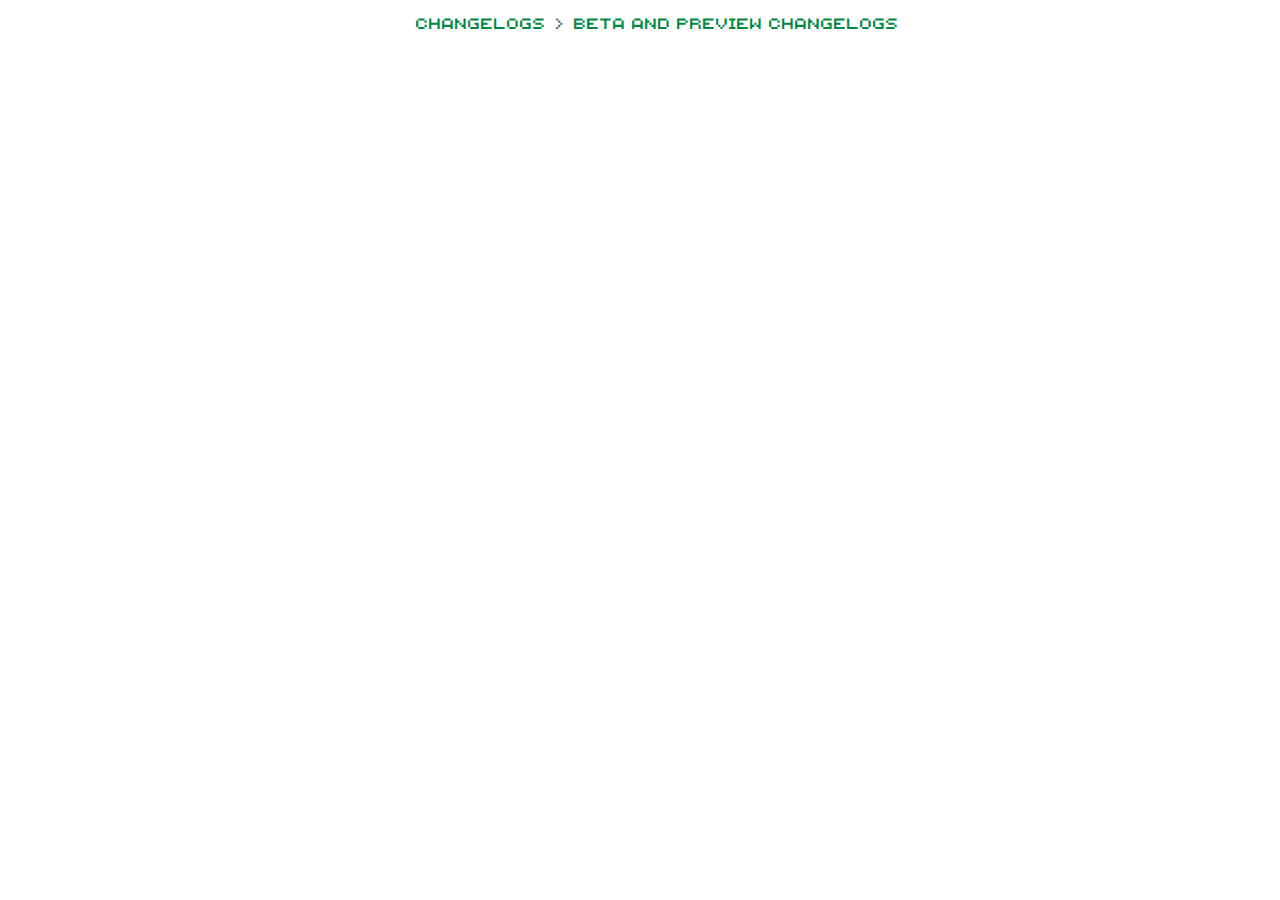
==== changelog.html @ 27af94bc "Add files via upload" ====
<html dir="ltr" lang="en">
	<head>
		<meta charset="UTF-8">
		<title>Minecraft Bedrock Changelogs</title>
		
		<link rel="stylesheet" href="./assets/css/index.css">
	</head>
	<body>
		<div id="root">
			<div style="width: 760px; margin-left: auto; margin-right: auto;">
				<nav class="sub-nav" style="text-align: center;">
					<ol class="breadcrumbs">
						<li title="Changelogs">
							<a>Changelogs</a>
						</li>
						<li title="Beta and Preview Changelogs">
							<a>Beta and Preview Changelogs</a>
						</li>
					</ol>
				</nav>
				<div id="articleTitle" style="font-family: 'MinecraftFiveBold'; font-size: 29px; text-align: center;"></div>
				<div id="articleBody"></div>
			</div>
		</div>
		<script src="./assets/js/changelog.js"></script>
	</body>
</html>
---- assets/css/index.css ----
@font-face { font-family: MinecraftFive; src: url("../../assets/fonts/MinecraftFive.otf"); }
@font-face { font-family: MinecraftFiveBold; src: url("../../assets/fonts/MinecraftFiveBold.otf"); }
@font-face { font-family: MinecraftSeven; src: url("../../assets/fonts/MinecraftSeven.otf"); }
@font-face { font-family: MinecraftTen; src: url("../../assets/fonts/MinecraftTen.otf"); }

html {
	font-family: "MinecraftSeven";
}

img {
	width: -webkit-fill-available;
}

h2 {
	font-family: "MinecraftTen";
	font-size: 18px;
}

a {
	color: rgba(1, 137, 68, 1);
	text-decoration: unset;
}

div {
	font-size: 14px;
}

.wysiwyg-font-size-large {
	font-size: 18px;
	font-family: "MinecraftTen";
}

#articleBody {
	line-height: 1.5;
}

img {
	border-radius: 8px;
}

ul, ol {
	list-style-type: disc;
	padding-left: 20px;
    list-style-position: outside;
    margin: 12px 0 12px 12px;
}


.breadcrumbs li {
    color: #666;
    display: inline;
    font-weight: normal;
    font-size: 15px;
    max-width: 450px;
    overflow: hidden;
    text-overflow: ellipsis;
}

.sub-nav {
	font-family: 'MinecraftFive';
	text-align: center;
}

.breadcrumbs li + li::before {
    content: ">";
    margin: 0 4px;
}

.article-list-item {
    border-bottom: 0;
    font-size: 18px;
    padding: 11px 0;
	list-style-type: none;
}

::-webkit-scrollbar {
    width: 1.25rem;
    background-color: transparent;
}
::-webkit-scrollbar-corner {
    background-color: transparent;
}
::-webkit-scrollbar-thumb {
    border-radius: 0.5625rem;
    border: 0.375rem solid rgba(0,0,0,0);
    background-color: rgb(0 0 0 / 16%);
    background-clip: padding-box;
}
::-webkit-scrollbar-track {
    background-color: transparent;
}
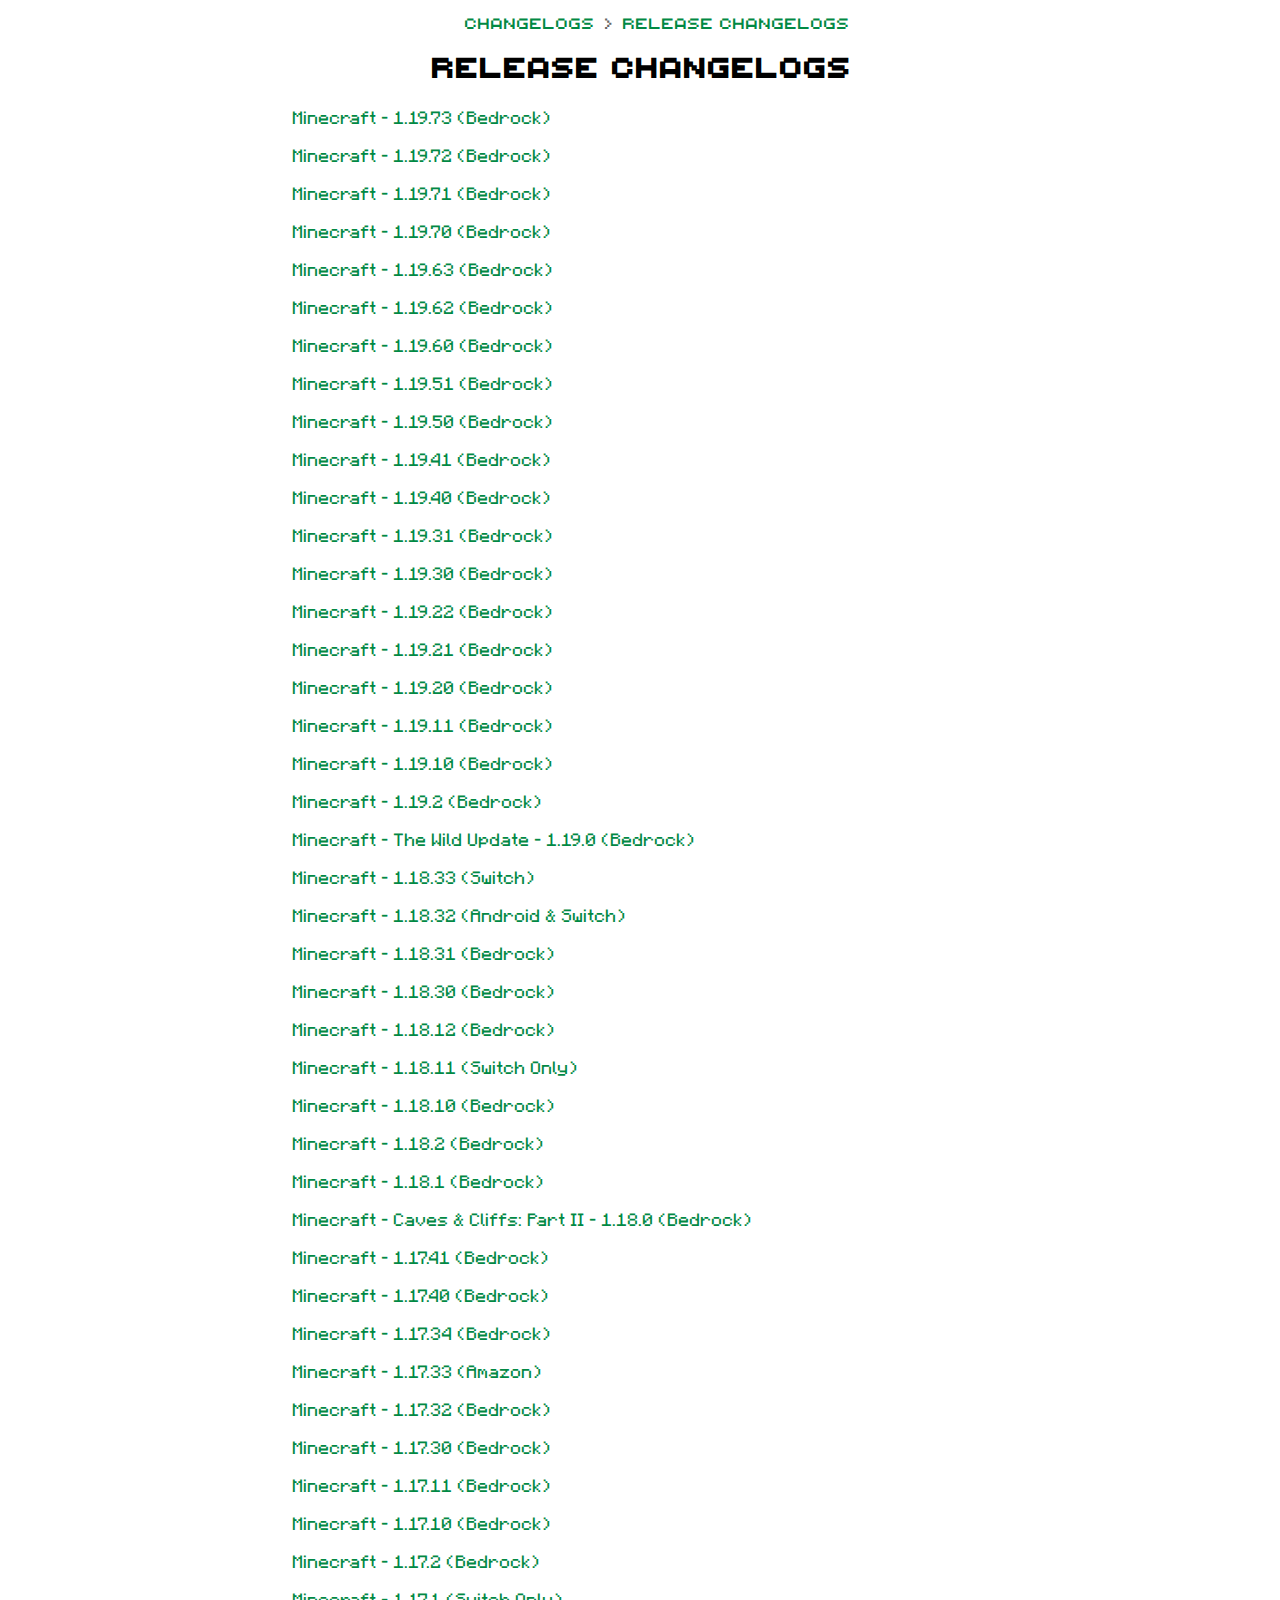
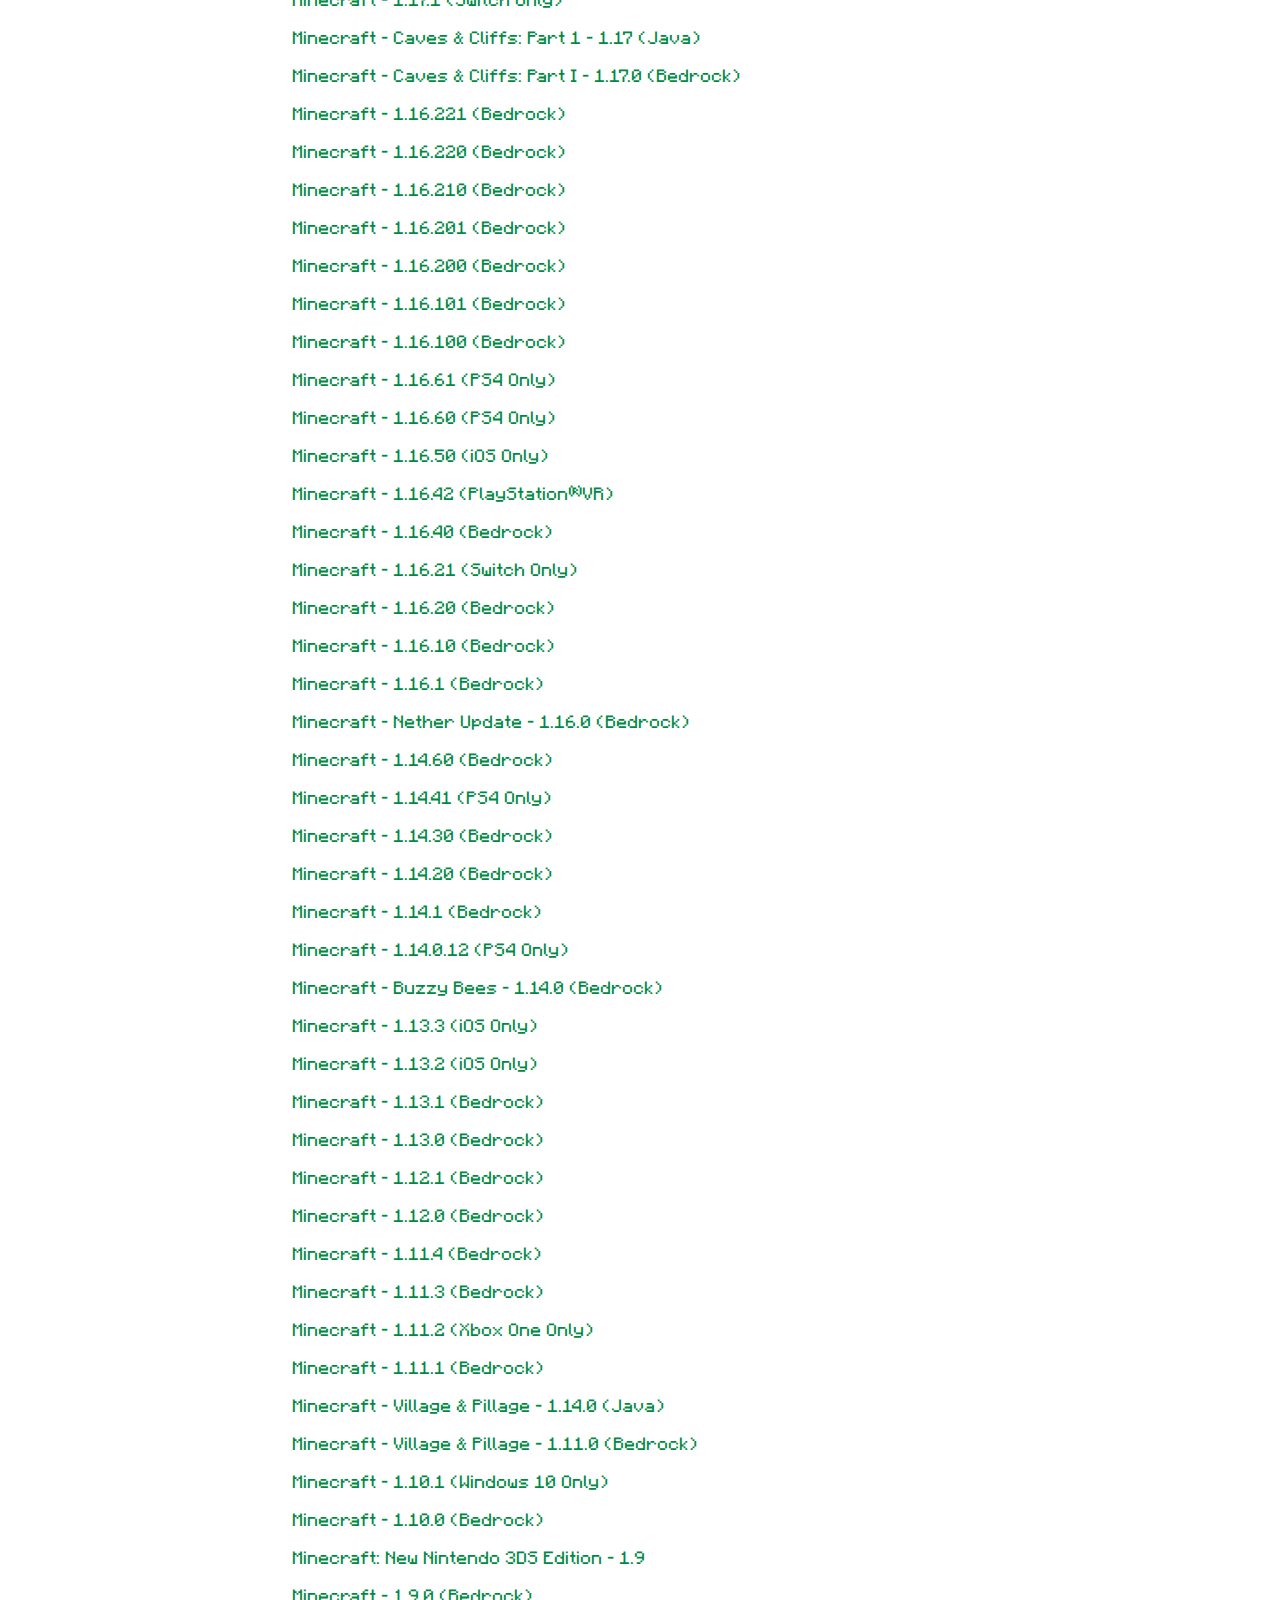
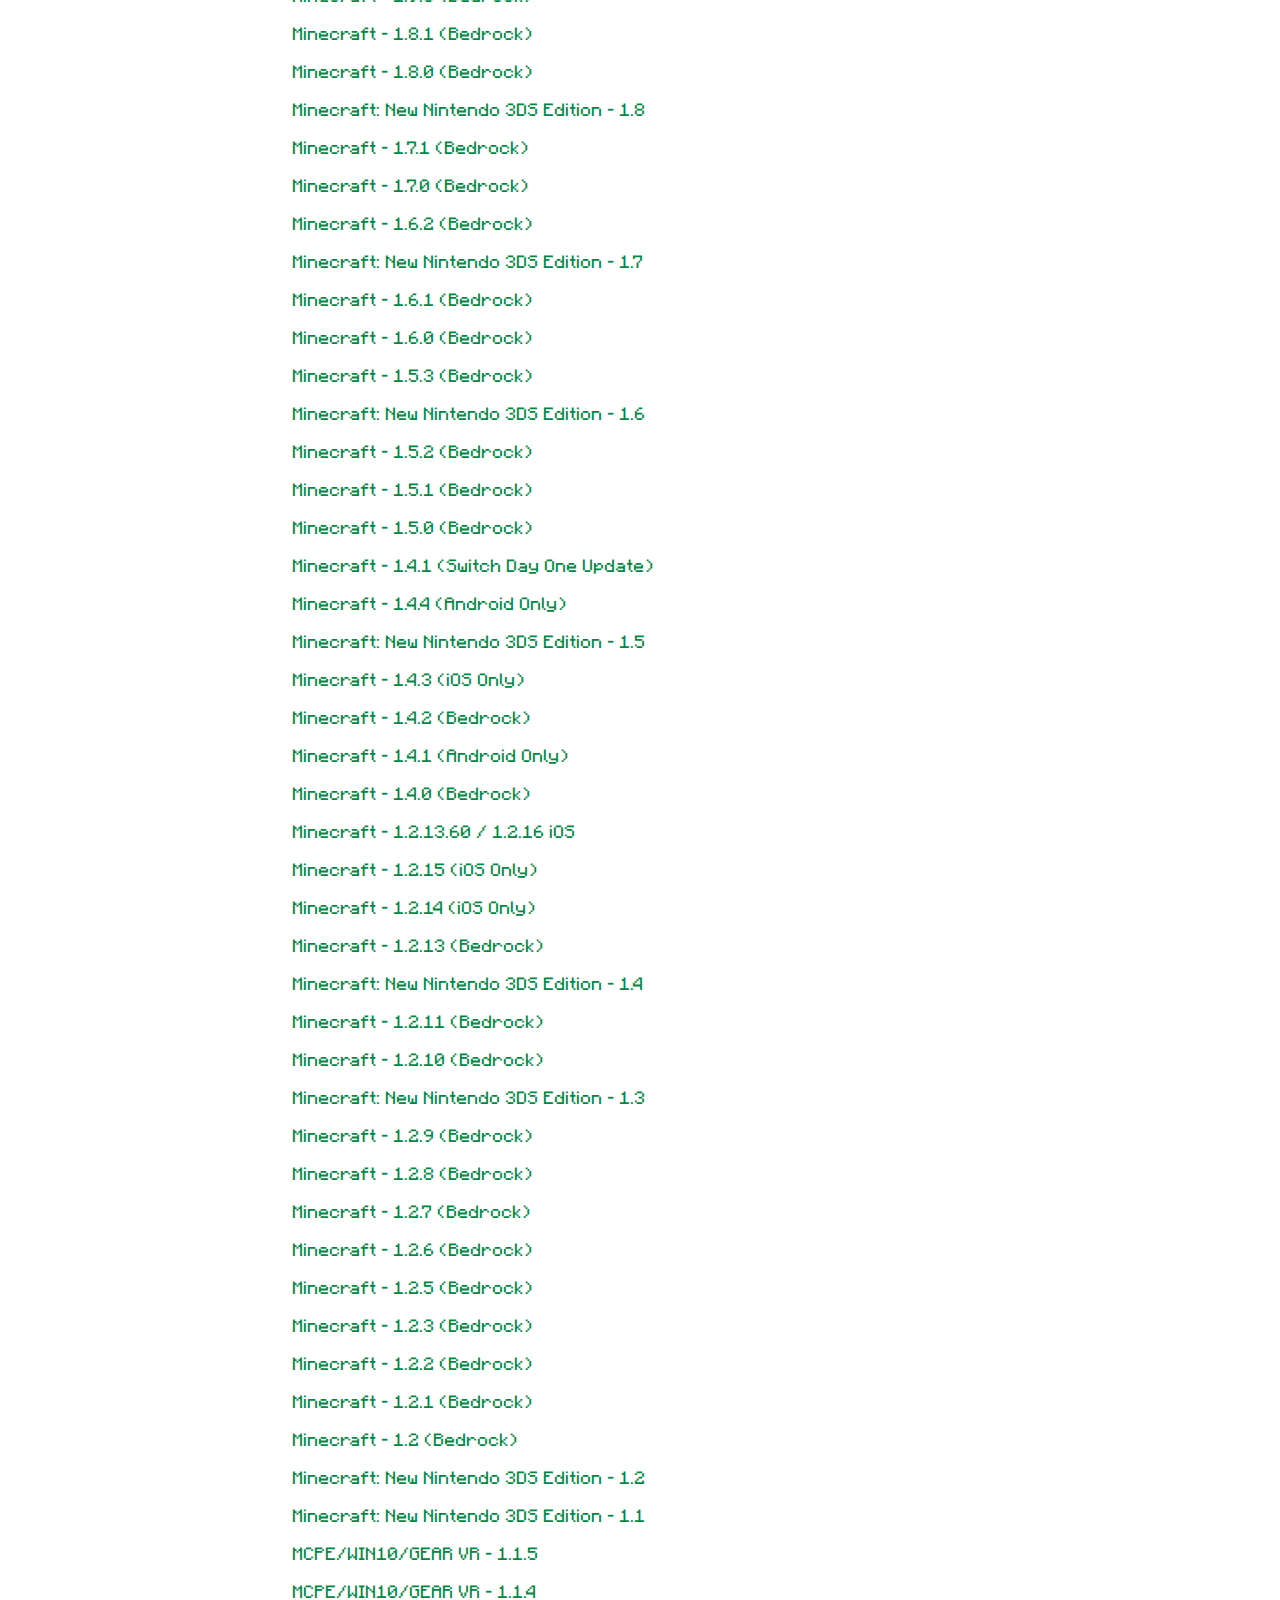
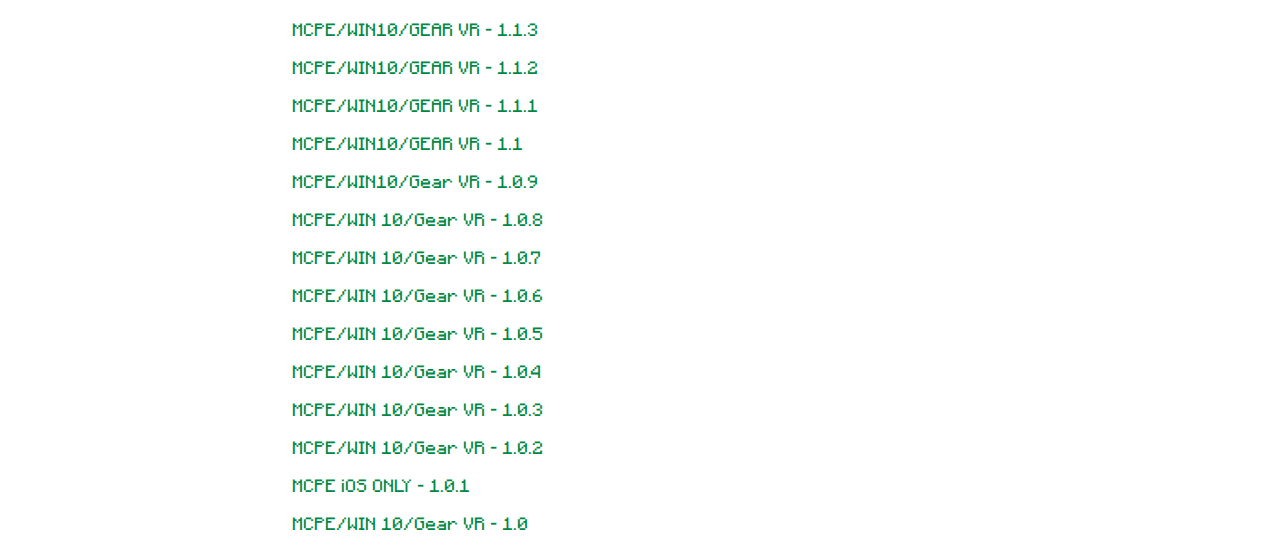
==== commit 79f89eea: "Add files via upload" ====
--- a/changelog.html
+++ b/changelog.html
@@ -13,8 +13,8 @@
 						<li title="Changelogs">
 							<a>Changelogs</a>
 						</li>
-						<li title="Beta and Preview Changelogs">
-							<a>Beta and Preview Changelogs</a>
+						<li>
+							<a id="articleTypes"></a>
 						</li>
 					</ol>
 				</nav>
